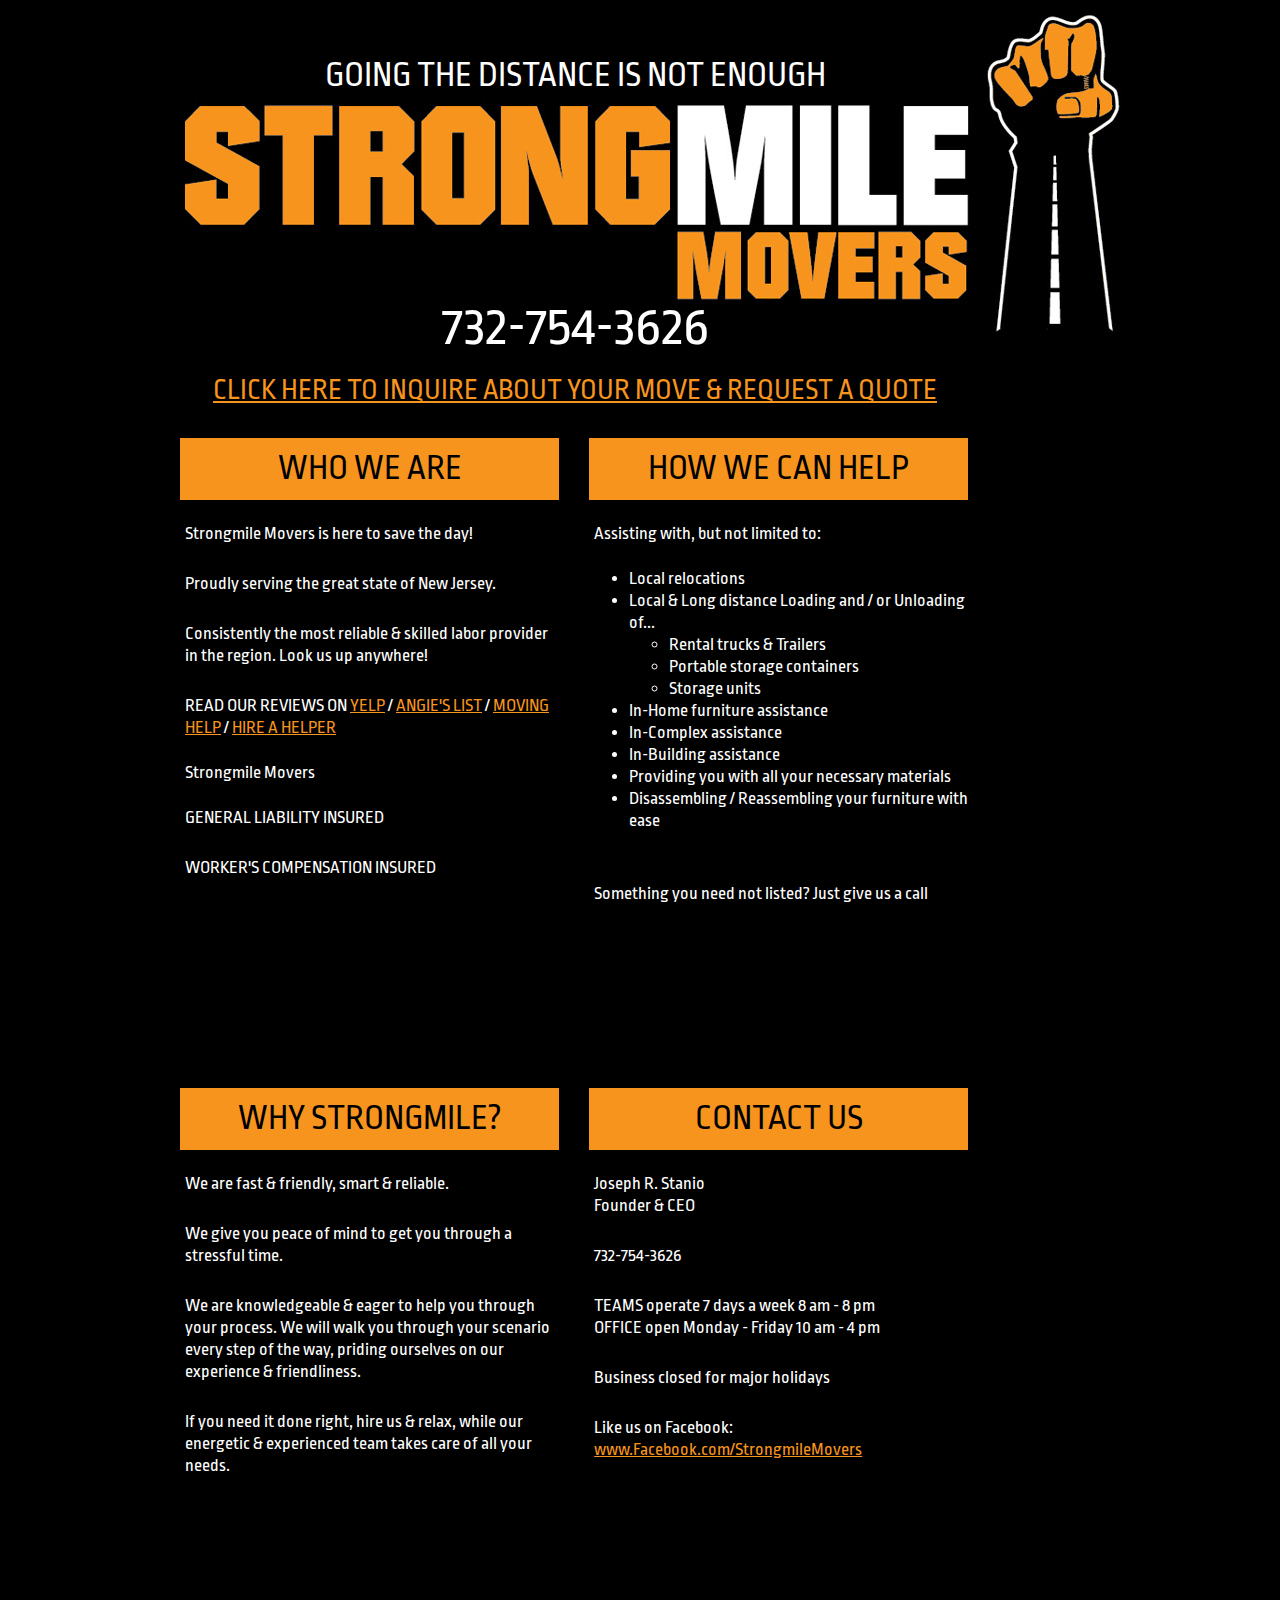
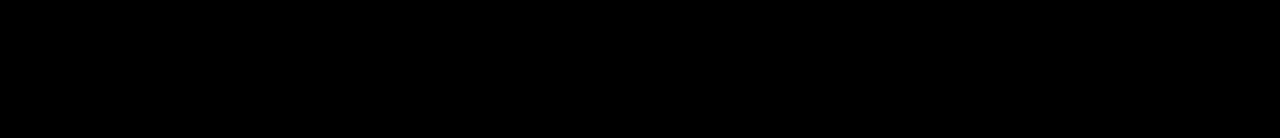
==== index.html @ 8a93fa12 "Initial push" ====
<!DOCTYPE html PUBLIC "-//W3C//DTD XHTML 1.0 Strict//EN" "http://www.w3.org/TR/xhtml1/DTD/xhtml1-strict.dtd">
<html xmlns="http://www.w3.org/1999/xhtml" xml:lang="en" xmlns:og="http://ogp.me/ns#" xmlns:fb="https://www.facebook.com/2008/fbml">
<head>
<meta http-equiv="content-type" content="text/html;charset=ISO-8859-1" />
<title>Strongmile Movers | Going the Distance is not Enough</title>

<meta name="description" content="Strongmile Movers is here to save the day! Proudly serving the great state of New Jersey. Cconsistently the most reliable & skilled labor provider in the region." />
<meta name="keywords" content="Strongmile, Strong Mile, Moving, labor-only moving, labor only movers, moving service, New Jersey moving, New York moving, Pennsylvania moving" />
<meta name="viewport" content="width=device-width, initial-scale=1, maximum-scale=1">
<meta property="og:site_name" content="Strongmile Movers"/>
<meta property="og:title" content="Strongmile Movers | Going the Distance is not Enough"/>
<meta property="og:type" content="website"/>
<meta property="og:url" content="http://www.strongmilemovers.com"/>
<meta property="og:description" content="Strongmile Movers is here to save the day! Proudly serving the great state of New Jersey. Consistently the most reliable & skilled labor provider in the region." />
<meta property="og:image" content="http://www.strongmilemovers.com/images/fb_share.jpg"/>
<link rel="shortcut icon" href="images/favicon.ico" type="image/x-icon" />
<link href='http://fonts.googleapis.com/css?family=Ropa+Sans' rel='stylesheet' type='text/css'>
<link rel="stylesheet" href="style.css" type="text/css"/>
<script>
  (function(i,s,o,g,r,a,m){i['GoogleAnalyticsObject']=r;i[r]=i[r]||function(){
  (i[r].q=i[r].q||[]).push(arguments)},i[r].l=1*new Date();a=s.createElement(o),
  m=s.getElementsByTagName(o)[0];a.async=1;a.src=g;m.parentNode.insertBefore(a,m)
  })(window,document,'script','//www.google-analytics.com/analytics.js','ga');
 
  ga('create', 'UA-42576051-1', 'strongmilemovers.com');
  ga('send', 'pageview');
 
</script>
</head>
<body>
<div id="container">
	<div id="header">
		<div id="byline" class="top">
			Going the distance is not enough
		</div>

		<div id="byline" class="bottom">
			732-754-3626<br/>
			<a href="request/" title="Request a quote!">CLICK HERE TO INQUIRE ABOUT YOUR MOVE & REQUEST A QUOTE</a><!-- <br/><br/>
			<a href="request/" title="Request a quote!">Already Booked?  Click here</a> -->
		</div>
	</div>
	<div id="headerMobile">
		<img src="images/header_mobile.jpg" />
		Going the distance is not enough<br/>
		<h1>732-754-3626</h1>
		<a href="request/" title="Request a quote!">CLICK HERE TO INQUIRE ABOUT YOUR MOVE & REQUEST A QUOTE</a>
	</div>

	<div id="contentBox">
		<h1>Who we are</h1>
		<p>Strongmile Movers is here to save the day!</p>

		<p>Proudly serving the great state of New Jersey.</p>

		<p>Consistently the most reliable & skilled labor provider in the region.
		Look us up anywhere!</p>
		<!-- <p>Strongmile Movers is America's favorite moving service!</p>

		<p>Proudly serving New Jersey / New York / Pennsylvania and beyond.  
		We can assist you with all of your moving needs.</p>

		<p>We are consistently the most reliable & skilled labor provider in the region.  
		Look us up anywhere!</p> -->

		<p>READ OUR REVIEWS ON <a href="http://www.yelp.com/biz/strongmile-movers-edison" target="_blank" title="Strongmile Movers reviews">YELP</a> / <a href="http://www.angieslist.com/companylist/us/nj/edison/strongmile-movers-reviews-7422383.htm" target="_blank" title="Strongmile Movers reviews">ANGIE'S LIST</a> / <a href="http://www.movinghelp.com/strongmile" target="_blank" title="Strongmile Movers reviews">MOVING HELP</a> / <a href="http://www.hireahelper.com/movers/edison_nj/strongmile-movers/" target="_blank" title="Strongmile Movers reviews">HIRE A HELPER</a></p>
			<div id="yelp-biz-badge-fsc-T87ooSPre94KNEplN8EqWQ" style="margin-left: 5px">Strongmile Movers</div>

		<script type="text/javascript">
		                    !function(doc, id){
		  var js;
		  var scriptElement = doc.getElementsByTagName("script")[0];
		  if (!doc.getElementById(id)) {
		    js = doc.createElement("script");
		    js.id = id;
		    js.src = "//dyn.yelpcdn.com/biz_badge_js/fsc/T87ooSPre94KNEplN8EqWQ.js";
		    scriptElement.parentNode.insertBefore(js, scriptElement);
		  }
		} (document, "yelp-biz-badge-script-fsc-T87ooSPre94KNEplN8EqWQ");


		</script>
		<!-- <p>NJ STATE MOVER'S LICENSE # 00000000000</p> -->
		<p>GENERAL LIABILITY INSURED</p>
		<p>WORKER'S COMPENSATION INSURED</p>
	</div>
	<div id="contentBox" class="ml">
		<h1>How we can help</h1>
		<p>Assisting with, but not limited to:
		<ul>
			<li>Local relocations</li>
			<li>Local & Long distance Loading and / or Unloading of...
				<ul>
					<li>Rental trucks & Trailers</li>
					<li>Portable storage containers</li>
					<li>Storage units</li>
				</ul>
			</li>
			<li>In-Home furniture assistance</li>
			<li>In-Complex assistance</li>
			<li>In-Building assistance</li>
			<li>Providing you with all your necessary materials</li>
			<li>Disassembling / Reassembling your furniture with ease</li>
		</ul>
		</p>
		<p>Something you need not listed? Just give us a call</p>		
	</div>
	<div id="contentBox">
		<h1>Why strongmile?</h1>
		<p>We are fast & friendly, smart & reliable.</p>
		<p>We give you peace of mind to get you through a stressful time.</p>

		<p>We are knowledgeable & eager to help you through your process. We will walk you through your scenario every step of the way, priding ourselves on our experience & friendliness.</p>

		<p>If you need it done right, hire us & relax, while our energetic & experienced team takes care of all your needs. </p>
	</div>
	<div id="contentBox" class="ml">
		<h1>Contact us</h1>
		<p>Joseph R. Stanio<br/>
		Founder & CEO</p>
		<p>732-754-3626<br/>
		<!-- <a href="mailto:strongmilemovers@gmail.com">strongmilemovers@gmail.com</a> --></p>
		<p>TEAMS operate 7 days a week 8 am - 8 pm<br/>
		OFFICE open Monday - Friday 10 am - 4 pm</p>

		<p>Business closed for major holidays</p>
		<p>Like us on Facebook:<br/>
		<a href="http://www.Facebook.com/StrongmileMovers" target="_blank" title="Like us on Facebook">www.Facebook.com/StrongmileMovers</p>
	</div>
</div>
</body>
</html>
---- style.css ----
html, body, a {	cursor:  auto;

    cursor:  url(images/cursor.png) 0 0, pointer;}



body

{

	background-color: #000000;

	font-family: 'Ropa Sans', sans-serif;

	color: #ffffff;

	font-size: 18px;

	line-height: 22px;

	background-image: url("images/background.jpg");

	background-repeat: no-repeat;

	background-position: top center;

	font-weight: normal;

}



a { color: #f7941d; }



#container

{

	position: absolute;

	width: 790px;

	height: auto;

	left: 50%;

	margin-left: -460px;

}



#header

{

	position: relative;

	width: 100%;

	height: 430px;

}



#header #byline

{

	position: absolute;

	width: 100%;

	height: auto;

	font-size: 55px;

	line-height: 55px;

	text-align: center;

	text-transform: uppercase;

}



#header #byline a {font-size: 29px;}

.headerhome { position: absolute; width: 100%; height: 217px; top: 90px;}



.top { top: 40px; font-size: 35px !important;}



.bottom { bottom: 20px; }



#headerMobile

{

	width: 100%;

	height: auto;

	font-size: 20px;

	line-height: 25px;

	text-align: center;

	display: none;

	text-transform: uppercase;

	margin-bottom: 20px;

}



#headerMobile h1

{

	padding: 10px;

	font-size: 45px;

	color: #ffffff;

	text-transform: uppercase;

	margin: 0px;

	font-weight: normal;

	text-align: center;

}



#headerMobile img { width: 100%; height: auto }



#contentBox

{

	float: left;

	width: 48%;

	min-height: 650px;

}



#contentBox p { padding: 5px }



#contentBox h1

{

	padding: 20px;

	font-size: 35px;

	background-color: #f7941d;

	color: #000000;

	text-transform: uppercase;

	margin: 0px;

	font-weight: normal;

	text-align: center;

}



.ml { margin-left: 30px; }



@media screen and (max-width: 460px) {

	#container { position: absolute; width: 100%; height: auto; top: 0px; left: 0px; margin: 0px; }

	#header { display: none !important}

	#headerMobile { display: block }

	#contentBox { width: 100%; min-height: 0px; height: auto; margin-bottom: 10px; }

	#contentBox h1 { font-size: 30px; }

	.ml { margin-left: 0px; }

	body { background-image: url("");

	

}
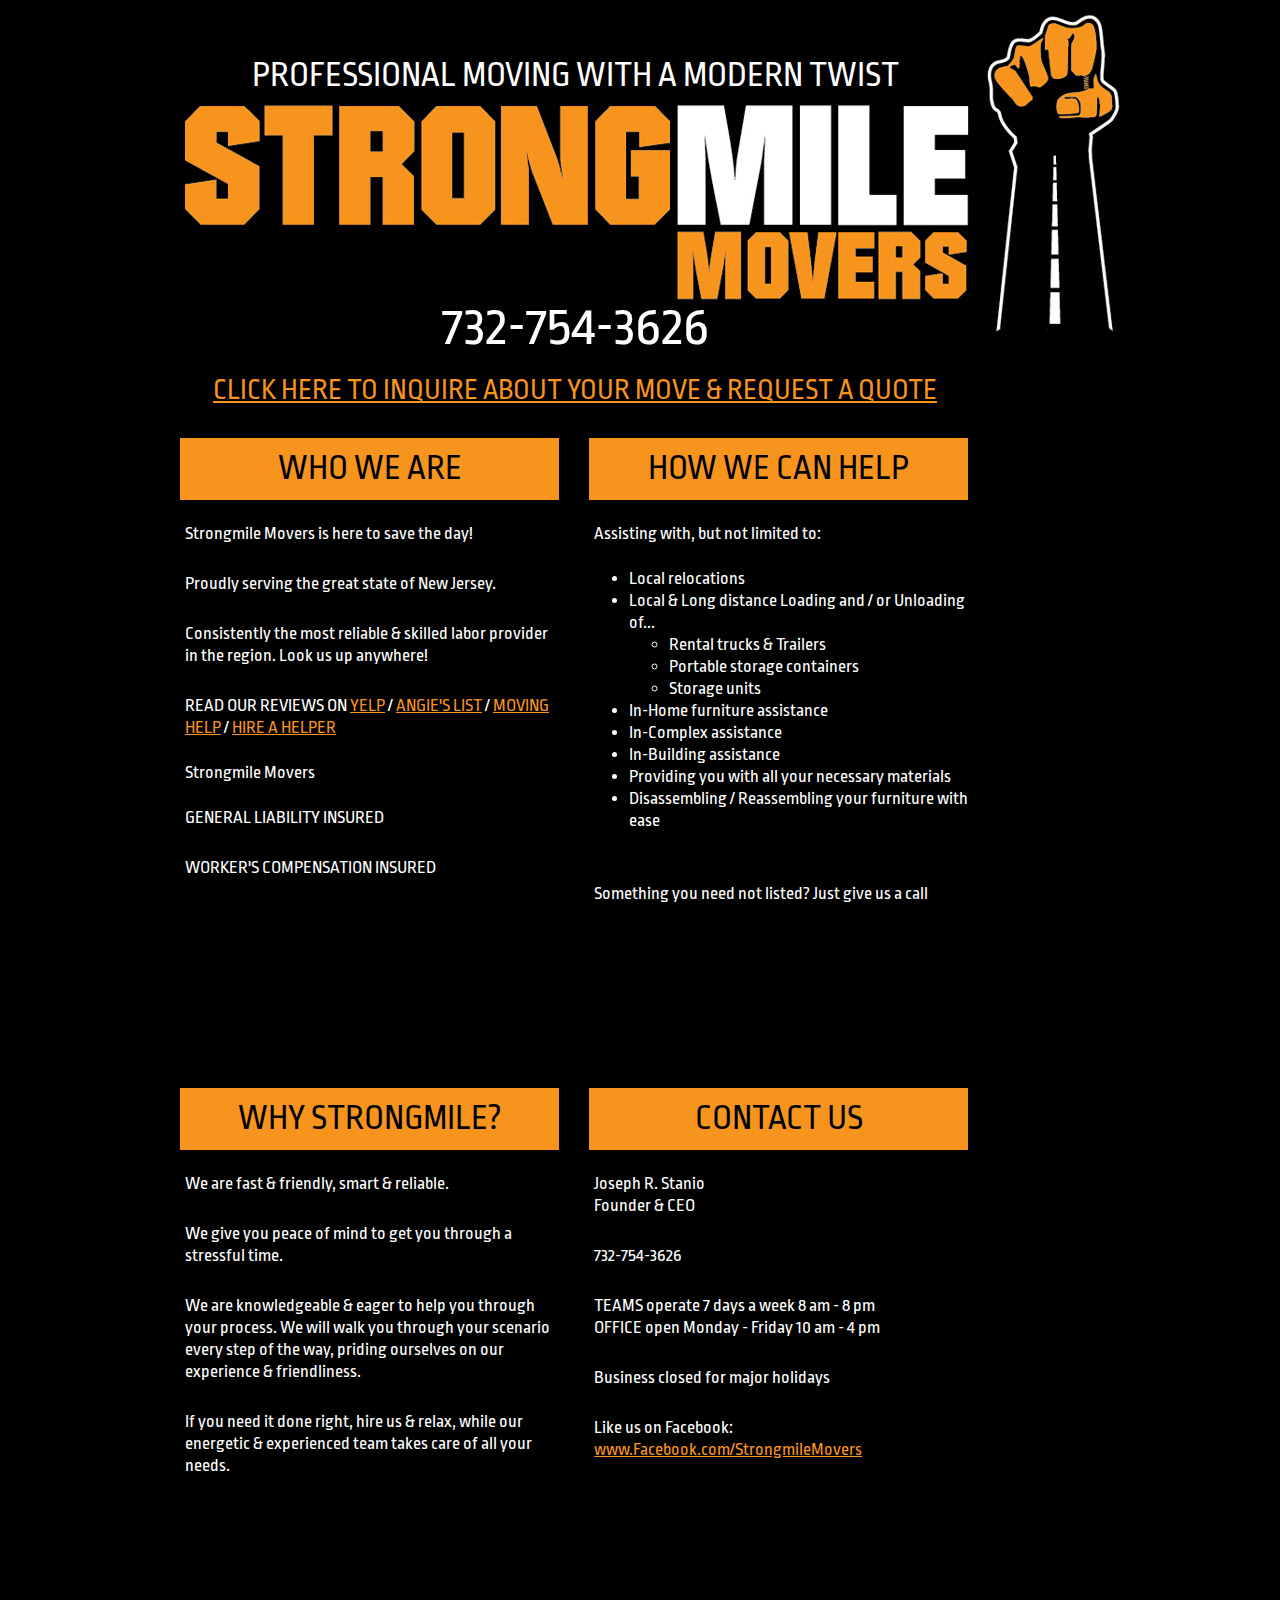
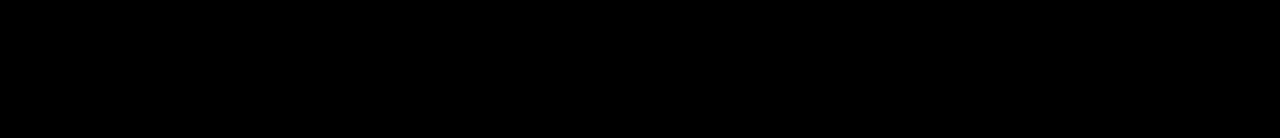
==== commit 58364e72: "Updateing marketing byline" ====
--- a/index.html
+++ b/index.html
@@ -2,13 +2,13 @@
 <html xmlns="http://www.w3.org/1999/xhtml" xml:lang="en" xmlns:og="http://ogp.me/ns#" xmlns:fb="https://www.facebook.com/2008/fbml">
 <head>
 <meta http-equiv="content-type" content="text/html;charset=ISO-8859-1" />
-<title>Strongmile Movers | Going the Distance is not Enough</title>
+<title>Strongmile Movers | Professional Moving With A Modern Twist</title>
 
 <meta name="description" content="Strongmile Movers is here to save the day! Proudly serving the great state of New Jersey. Cconsistently the most reliable & skilled labor provider in the region." />
 <meta name="keywords" content="Strongmile, Strong Mile, Moving, labor-only moving, labor only movers, moving service, New Jersey moving, New York moving, Pennsylvania moving" />
 <meta name="viewport" content="width=device-width, initial-scale=1, maximum-scale=1">
 <meta property="og:site_name" content="Strongmile Movers"/>
-<meta property="og:title" content="Strongmile Movers | Going the Distance is not Enough"/>
+<meta property="og:title" content="Strongmile Movers | Professional Moving With A Modern Twist"/>
 <meta property="og:type" content="website"/>
 <meta property="og:url" content="http://www.strongmilemovers.com"/>
 <meta property="og:description" content="Strongmile Movers is here to save the day! Proudly serving the great state of New Jersey. Consistently the most reliable & skilled labor provider in the region." />
@@ -31,7 +31,7 @@
 <div id="container">
 	<div id="header">
 		<div id="byline" class="top">
-			Going the distance is not enough
+			Professional Moving With A Modern Twist
 		</div>
 
 		<div id="byline" class="bottom">
